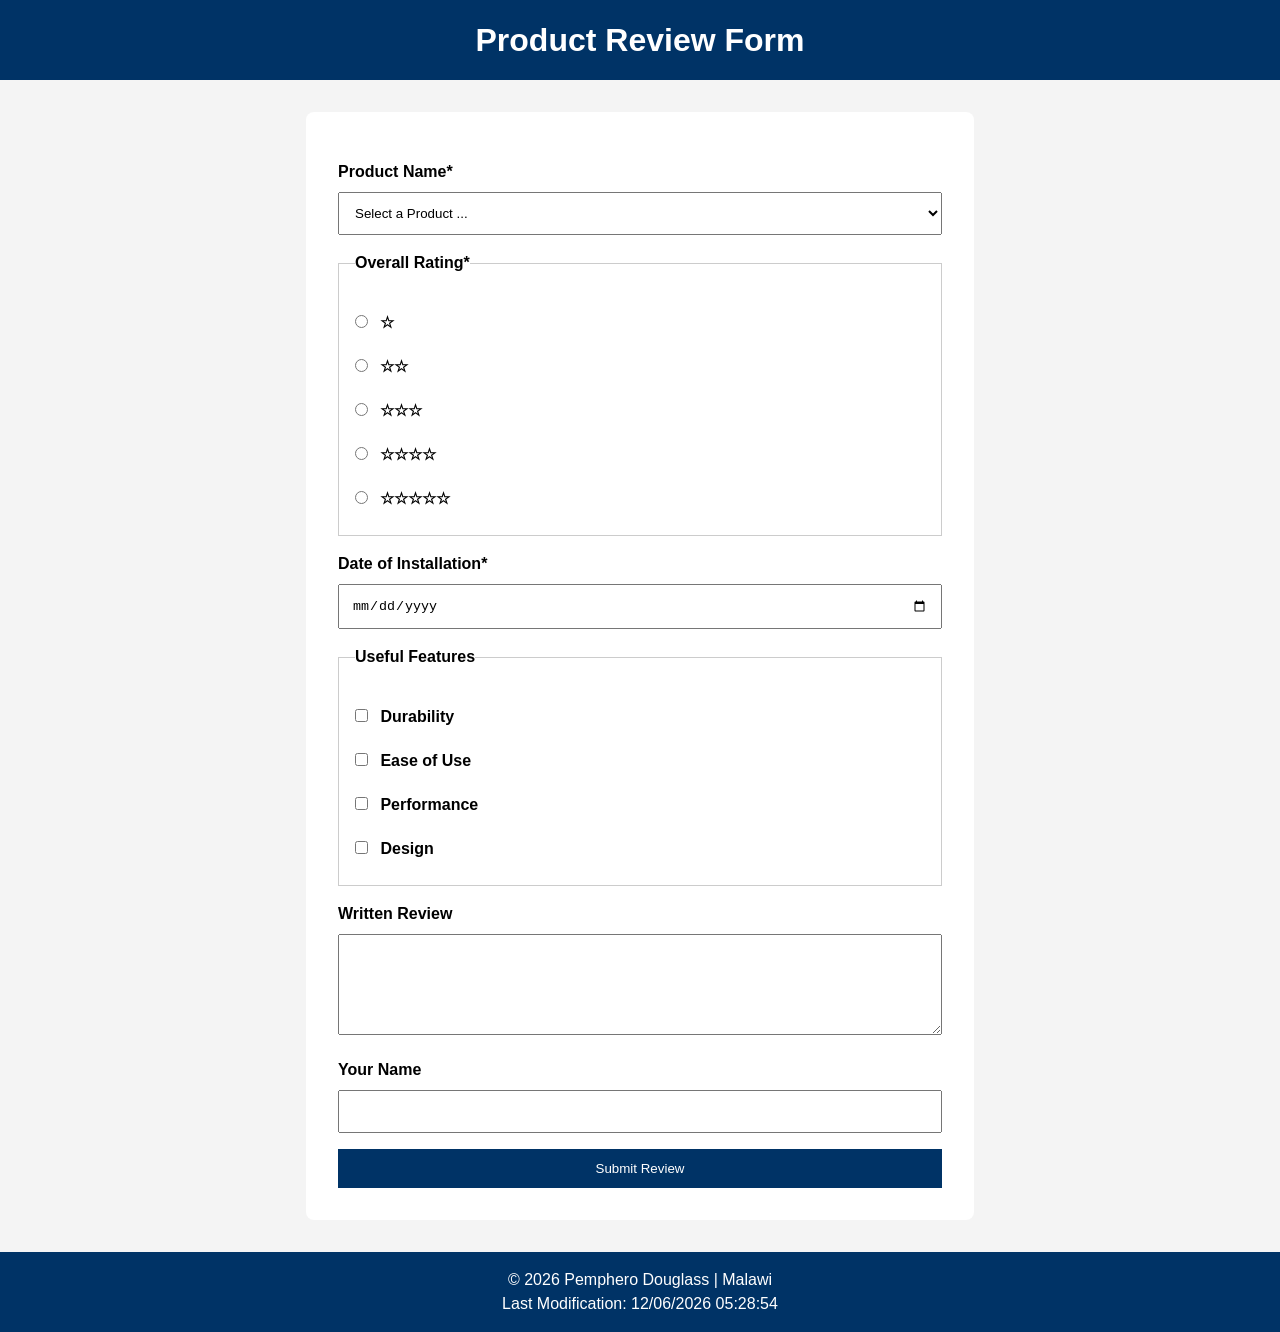
==== form.html @ 45085501 "i put stars in rows" ====
<!DOCTYPE html>
<html lang="en">

<head>
    <meta charset="UTF-8">
    <meta name="viewport" content="width=device-width, initial-scale=1.0">
    <meta name="description" content="Product Review Form">
    <meta name="author" content="Pemphero Douglass">
    <title>Product Review Form</title>

    <link rel="stylesheet" href="styles/form.css">
    <script src="scripts/form.js" defer></script>
</head>

<body>

    <header>
        <h1>Product Review Form</h1>
    </header>

    <main>
        <form method="get" action="review.html">

            <label for="productName">Product Name*</label>
            <select id="productName" name="productName" required>
                <option value="" disabled selected>Select a Product ...</option>
            </select>

            <fieldset>
                <legend>Overall Rating*</legend>

                <label for="star1">
                    <input type="radio" id="star1" name="rating" value="1" required>
                    ☆
                </label>

                <label for="star2">
                    <input type="radio" id="star2" name="rating" value="2">
                    ☆☆
                </label>

                <label for="star3">
                    <input type="radio" id="star3" name="rating" value="3">
                    ☆☆☆
                </label>

                <label for="star4">
                    <input type="radio" id="star4" name="rating" value="4">
                    ☆☆☆☆
                </label>

                <label for="star5">
                    <input type="radio" id="star5" name="rating" value="5">
                    ☆☆☆☆☆
                </label>
            </fieldset>

            <label for="installDate">Date of Installation*</label>
            <input type="date" id="installDate" name="installDate" required>

            <fieldset>
                <legend>Useful Features</legend>

                <label>
                    <input type="checkbox" id="durability" name="features" value="Durability">
                    Durability
                </label>

                <label>
                    <input type="checkbox" id="easeOfUse" name="features" value="Ease of Use">
                    Ease of Use
                </label>

                <label>
                    <input type="checkbox" id="performance" name="features" value="Performance">
                    Performance
                </label>

                <label>
                    <input type="checkbox" id="design" name="features" value="Design">
                    Design
                </label>
            </fieldset>

            <label for="review">Written Review</label>
            <textarea id="review" name="review" rows="5"></textarea>

            <label for="username">Your Name</label>
            <input type="text" id="username" name="username">

            <input type="submit" value="Submit Review">

        </form>
    </main>

    <footer>
        <p>
            &copy; <span id="currentyear"></span> Pemphero Douglass | Malawi
        </p>
        <p id="lastModified"></p>
    </footer>

    <script>
        document.querySelector("#currentyear").textContent = new Date().getFullYear();
        document.querySelector("#lastModified").textContent =
            `Last Modification: ${document.lastModified}`;
    </script>

</body>

</html>
---- styles/form.css ----
* {
    margin: 0;
    padding: 0;
    box-sizing: border-box;
}

body {
    font-family: Arial, sans-serif;
    background-color: #f4f4f4;
    line-height: 1.5;
}

header,
footer {
    background-color: #003366;
    color: white;
    text-align: center;
    padding: 1rem;
}

main {
    max-width: 700px;
    margin: 1rem auto;
    padding: 1rem;
}

form {
    background: white;
    padding: 1.5rem;
    border-radius: 8px;
}

label,
legend {
    display: block;
    margin-top: 1rem;
    font-weight: bold;
}

input,
select,
textarea {
    width: 100%;
    padding: .75rem;
    margin-top: .5rem;
}

fieldset {
    margin-top: 1rem;
    padding: 1rem;
    border: 1px solid #ccc;
}

fieldset label {
    display: block;
    margin-bottom: .5rem;
}

input[type="checkbox"],
input[type="radio"] {
    width: auto;
    margin-right: .5rem;
}

input[type="submit"] {
    background-color: #003366;
    color: white;
    border: none;
    margin-top: 1rem;
    cursor: pointer;
}

input[type="submit"]:hover {
    background-color: #0055a5;
}

@media screen and (min-width: 768px) {
    form {
        padding: 2rem;
    }
}
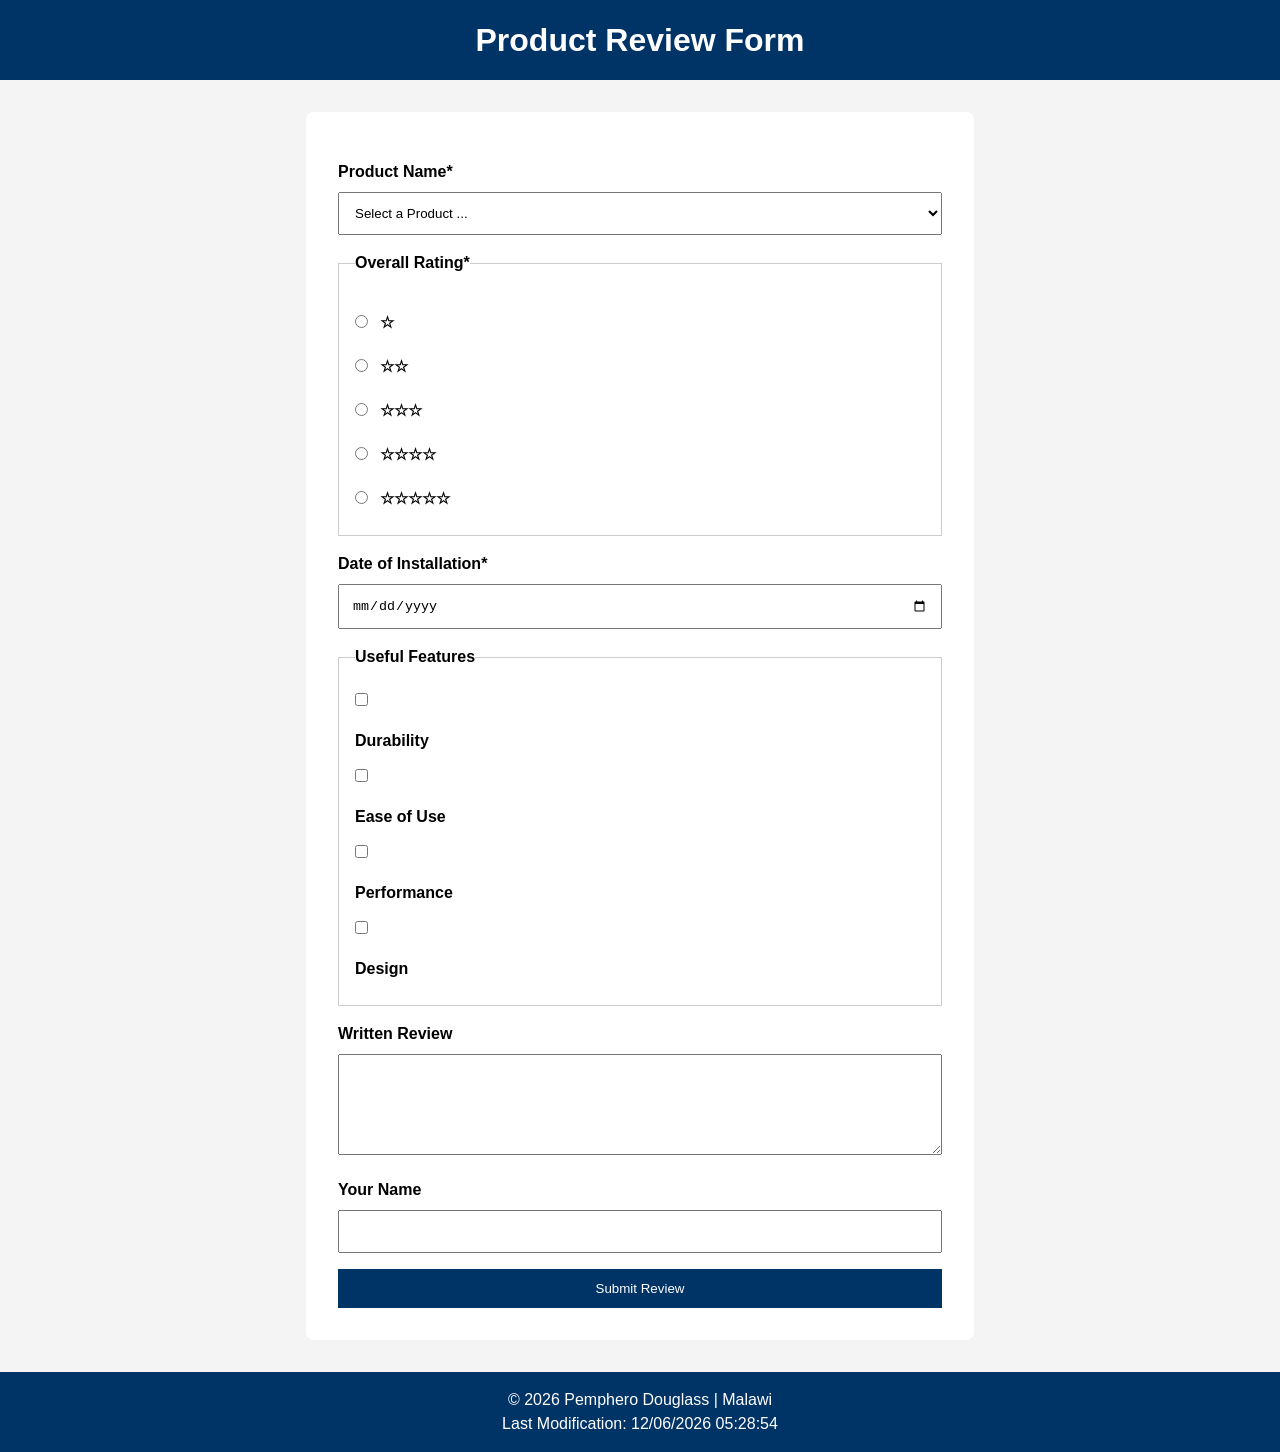
==== commit 85e56bd5: "i made some changes to this project" ====
--- a/form.html
+++ b/form.html
@@ -4,7 +4,8 @@
 <head>
     <meta charset="UTF-8">
     <meta name="viewport" content="width=device-width, initial-scale=1.0">
-    <meta name="description" content="Product Review Form">
+    <meta name="description"
+        content="Submit a product review by selecting a product, rating features, entering installation details, and sharing your experience.">
     <meta name="author" content="Pemphero Douglass">
     <title>Product Review Form</title>
 
@@ -12,100 +13,86 @@
     <script src="scripts/form.js" defer></script>
 </head>
 
-<body>
+            <body>
 
-    <header>
-        <h1>Product Review Form</h1>
-    </header>
+                <header>
+                    <h1>Product Review Form</h1>
+                </header>
 
-    <main>
-        <form method="get" action="review.html">
+                <main>
+                    <form method="get" action="review.html">
 
-            <label for="productName">Product Name*</label>
-            <select id="productName" name="productName" required>
-                <option value="" disabled selected>Select a Product ...</option>
-            </select>
+                        <label for="productName">Product Name*</label>
+                        <select id="productName" name="productName" required>
+                            <option value="" disabled selected>Select a Product ...</option>
+                        </select>
 
-            <fieldset>
-                <legend>Overall Rating*</legend>
+                        <fieldset>
+                            <legend>Overall Rating*</legend>
 
-                <label for="star1">
-                    <input type="radio" id="star1" name="rating" value="1" required>
-                    ☆
-                </label>
+                            <label for="star1">
+                                <input type="radio" id="star1" name="rating" value="1" required>
+                                    ☆
+                            </label>
 
-                <label for="star2">
-                    <input type="radio" id="star2" name="rating" value="2">
-                    ☆☆
-                </label>
+                            <label for="star2">
+                                <input type="radio" id="star2" name="rating" value="2" required>
+                                    ☆☆
+                            </label>
 
-                <label for="star3">
-                    <input type="radio" id="star3" name="rating" value="3">
-                    ☆☆☆
-                </label>
+                            <label for="star3">
+                                <input type="radio" id="star3" name="rating" value="3" required>
+                                    ☆☆☆
+                            </label>
 
-                <label for="star4">
-                    <input type="radio" id="star4" name="rating" value="4">
-                    ☆☆☆☆
-                </label>
+                            <label for="star4">
+                                <input type="radio" id="star4" name="rating" value="4" required>
+                                    ☆☆☆☆
+                            </label>
 
-                <label for="star5">
-                    <input type="radio" id="star5" name="rating" value="5">
-                    ☆☆☆☆☆
-                </label>
-            </fieldset>
+                            <label for="star5">
+                                <input type="radio" id="star5" name="rating" value="5" required>
+                                    ☆☆☆☆☆
+                            </label>
+                        </fieldset>
 
-            <label for="installDate">Date of Installation*</label>
-            <input type="date" id="installDate" name="installDate" required>
+                        <label for="installDate">Date of Installation*</label>
+                        <input type="date" id="installDate" name="installDate" required>
 
-            <fieldset>
-                <legend>Useful Features</legend>
+                    <fieldset>
+                        <legend>Useful Features</legend>
+                    
+                        <input type="checkbox" id="durability" name="features" value="Durability">
+                        <label for="durability">Durability</label>
+                    
+                        <input type="checkbox" id="easeOfUse" name="features" value="Ease of Use">
+                        <label for="easeOfUse">Ease of Use</label>
+                    
+                        <input type="checkbox" id="performance" name="features" value="Performance">
+                        <label for="performance">Performance</label>
+                    
+                        <input type="checkbox" id="design" name="features" value="Design">
+                        <label for="design">Design</label>
+                    </fieldset>
 
-                <label>
-                    <input type="checkbox" id="durability" name="features" value="Durability">
-                    Durability
-                </label>
+                            <label for="review">Written Review</label>
+                            <textarea id="review" name="review" rows="5"></textarea>
 
-                <label>
-                    <input type="checkbox" id="easeOfUse" name="features" value="Ease of Use">
-                    Ease of Use
-                </label>
+                            <label for="username">Your Name</label>
+                            <input type="text" id="username" name="username">
 
-                <label>
-                    <input type="checkbox" id="performance" name="features" value="Performance">
-                    Performance
-                </label>
+                                <input type="submit" value="Submit Review">
 
-                <label>
-                    <input type="checkbox" id="design" name="features" value="Design">
-                    Design
-                </label>
-            </fieldset>
+                                </form>
+                            </main>
 
-            <label for="review">Written Review</label>
-            <textarea id="review" name="review" rows="5"></textarea>
+                            <footer>
+                                <p>
+                                    &copy; <span id="currentyear"></span> Pemphero Douglass | Malawi
+                                </p>
+                                <p id="lastModified"></p>
+                            </footer>
 
-            <label for="username">Your Name</label>
-            <input type="text" id="username" name="username">
+                        </body>
 
-            <input type="submit" value="Submit Review">
-
-        </form>
-    </main>
-
-    <footer>
-        <p>
-            &copy; <span id="currentyear"></span> Pemphero Douglass | Malawi
-        </p>
-        <p id="lastModified"></p>
-    </footer>
-
-    <script>
-        document.querySelector("#currentyear").textContent = new Date().getFullYear();
-        document.querySelector("#lastModified").textContent =
-            `Last Modification: ${document.lastModified}`;
-    </script>
-
-</body>
-
-</html>+                    </html>
